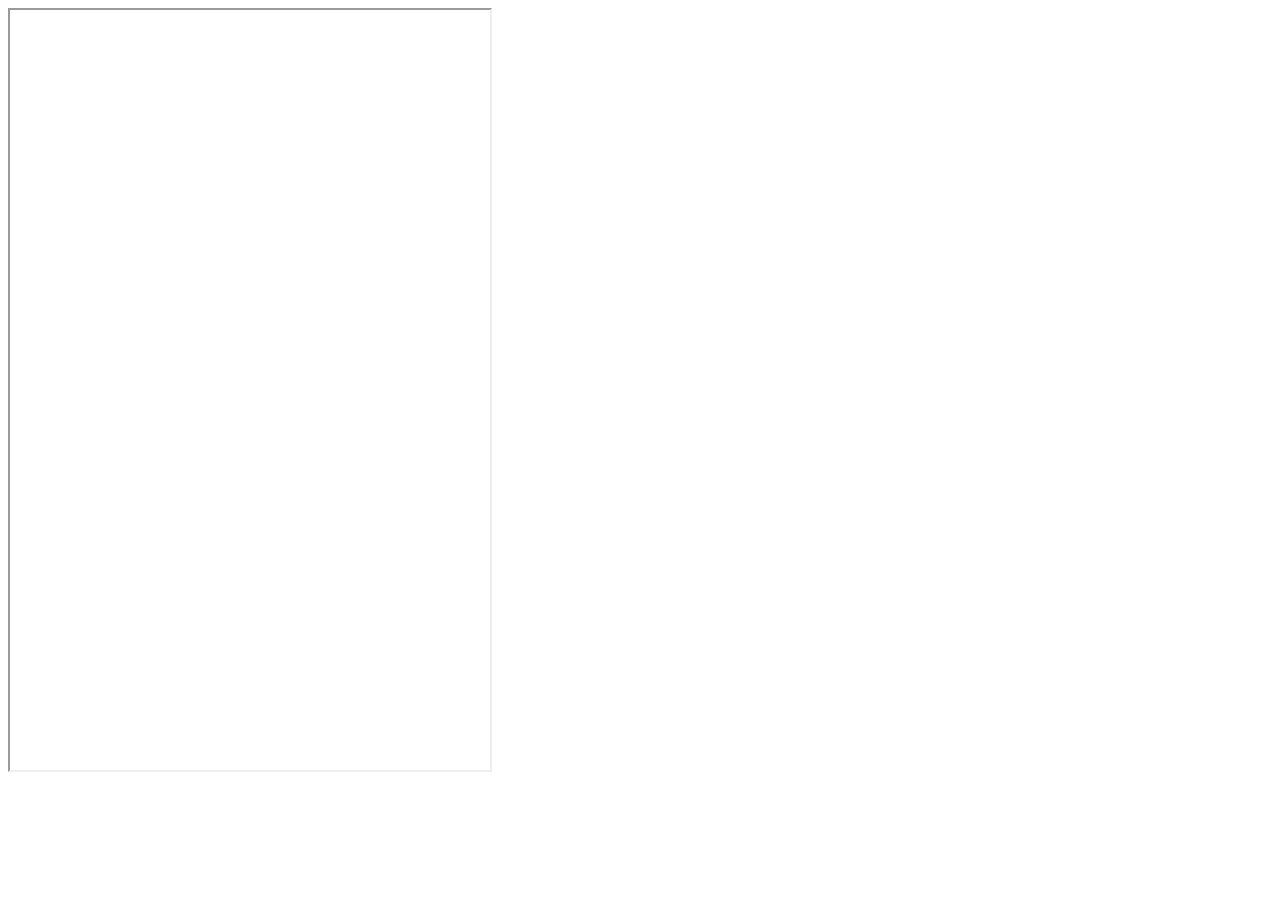
==== index.html @ 5ced375e "Removed unused code" ====
<!DOCTYPE html>
<html>

<head>
    <meta charset="UTF-8" />
</head>

<body>
    <iframe src="https://felipemanga.github.io/ProjectABE/?hex=http://www.bloggingadeadhorse.com/ppot/hex/RoadTrip.hex" width="480" height="760">
</iframe>
</body>

</html>
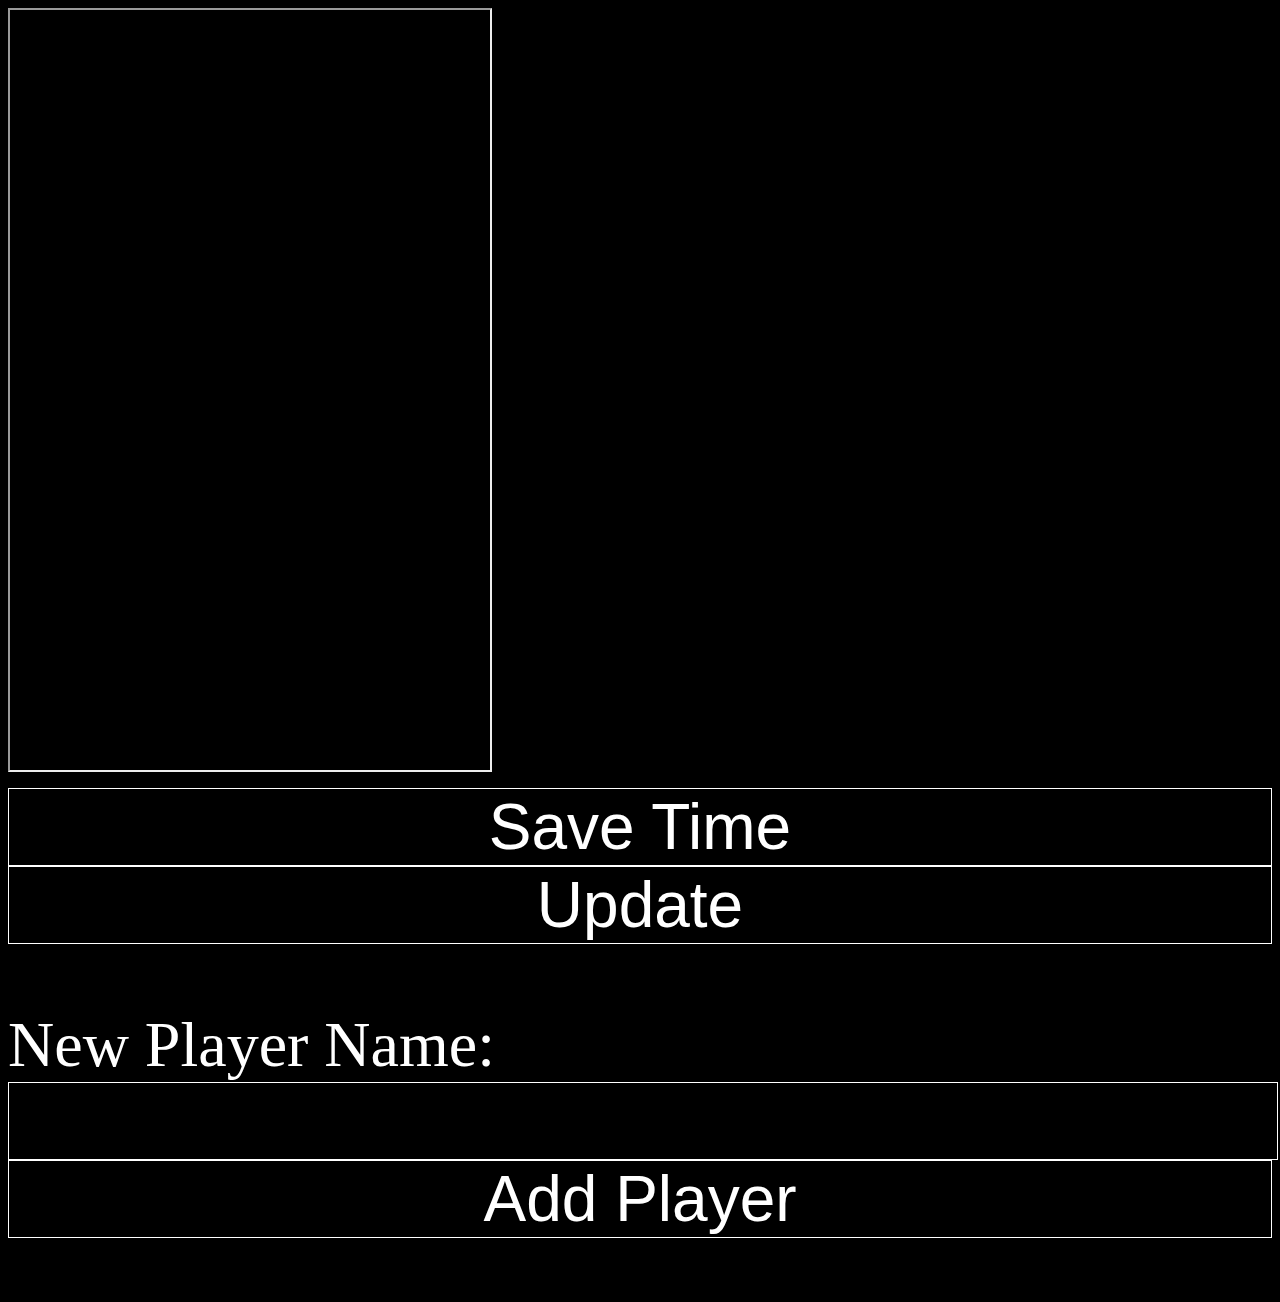
==== commit f8d926c9: "Added cow counter game to site" ====
--- a/index.html
+++ b/index.html
@@ -1,13 +1,26 @@
-<!DOCTYPE html>
-<html>
-
-<head>
-    <meta charset="UTF-8" />
-</head>
-
-<body>
-    <iframe src="https://felipemanga.github.io/ProjectABE/?hex=http://www.bloggingadeadhorse.com/ppot/hex/RoadTrip.hex" width="480" height="760">
-</iframe>
-</body>
-
-</html>
+<!DOCTYPE html>
+<html>
+
+<head>
+    <link rel="stylesheet" href="stylesheet.css">
+</head>
+
+<body>
+    <iframe src="https://felipemanga.github.io/ProjectABE/?hex=https://github.com/schraederbr/Atomas-Arduboy/raw/main/a_atomas/build/a_atomas.ino.hex" width="480" height="760"></iframe>
+    <button onclick="saveCurrentDate()" >Save Time</button>
+    <button onclick="updateAllTimeFields()">Update</button>
+    <div id="playerTables">
+        
+    </div>
+    <script src="main.js"></script>
+
+    <p>
+        New Player Name:
+        <input type="text" id="newPlayerName">
+        <button onclick="addPlayer(document.getElementById('newPlayerName').value)">Add Player</button>
+    </p>
+
+</body>
+
+</html>
+
--- a/stylesheet.css
+++ b/stylesheet.css
@@ -0,0 +1,36 @@
+html {
+    font-size: 5vw;
+    /* Black Background */
+    background-color: black;
+    /* White Text */
+    color: white;
+}
+button, input {
+    font-size: 5vw; /* 25% of the table width */
+    width: 100%;    
+    background-color: black;
+    color: white;
+    border: 1px solid white;
+    /* margin: 2px 5px 5px 2px; */
+}
+.base-table {
+    width: 100%; /* 50% of the table width */
+    font-size: 5vw;
+    /* border: 1px solid black; */
+    /* Padding */
+    /*padding: 5px 5px 5px 5px;  top, right, bottom, left */
+
+}
+
+.button-table {
+    font-size: 5vw;
+}
+
+.text-input {
+    font-size: 5vw; /* 25% of the table width */
+}
+
+.active-status {
+    color: red;
+}
+
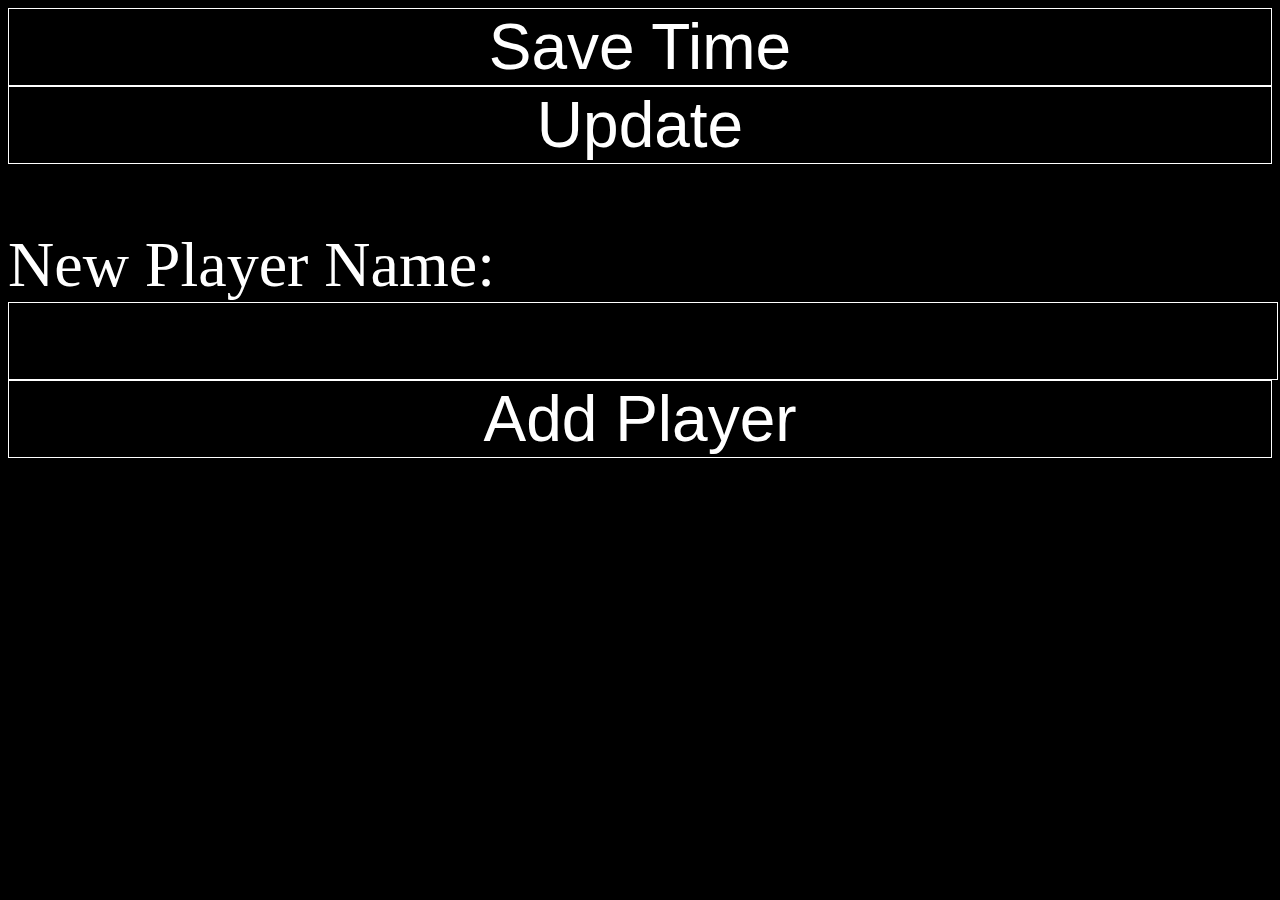
==== commit d15d8505: "Updated cow game" ====
--- a/index.html
+++ b/index.html
@@ -6,7 +6,6 @@
 </head>
 
 <body>
-    <iframe src="https://felipemanga.github.io/ProjectABE/?hex=https://github.com/schraederbr/Atomas-Arduboy/raw/main/a_atomas/build/a_atomas.ino.hex" width="480" height="760"></iframe>
     <button onclick="saveCurrentDate()" >Save Time</button>
     <button onclick="updateAllTimeFields()">Update</button>
     <div id="playerTables">
